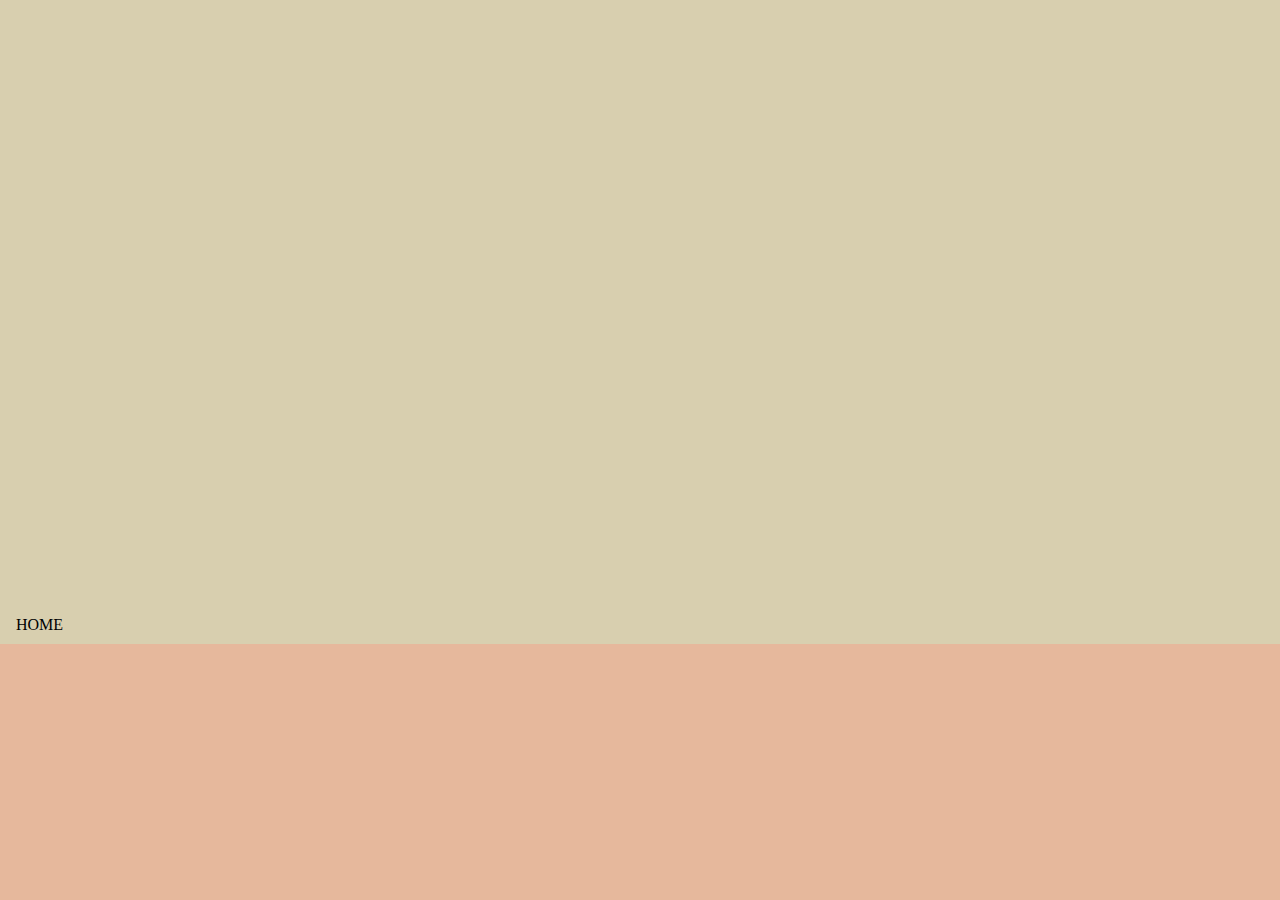
==== apppage.html @ a1a9531f "Update apppage.html" ====
<html>
  <nav>
   <li> <a href= "index.html" >HOME </a></li>
   <li> <a href= "apppage.html >APPS </a></li>
</nav>
<br> 
<br>
<h1> My apps from AP CSP
</h1>
   
<iframe width="392" height="620" style="border: 0px;" src="https://studio.code.org/projects/applab/xL2NZ1lUyxoQh5J2NqhQw4-z2JlILAy-U7XBdioZHQO/embed?nosource"></iframe>

<iframe width="392" height="620" style="border: 0px;" src="https://studio.code.org/projects/applab/VEz-NBsoEr0aA9jwLgvIBvGXJrnrX6Be2uHkhDc-7Ox/embed?nosource"></iframe>
  <style>
h1 {
  font-family: system-ui;
  font-size: 70px; 
  color: black;
  text-align: center;
}
body {
  background-color: #E6B89C
}
    nav {
    list-style-type: none; 
    position: fixed; 
    background-color: #D8CFAF;
    width: 100vw;
    top: 0;
    left: 0;
    padding: 10px;
  }
    li{
   display: inline;
   padding: 6px; 
}
    
  a {
    text-decoration: none; 
    color: black; 
  }

  
  a:hover { 
    background-color: hotpink;
  }

</style>  
</html>
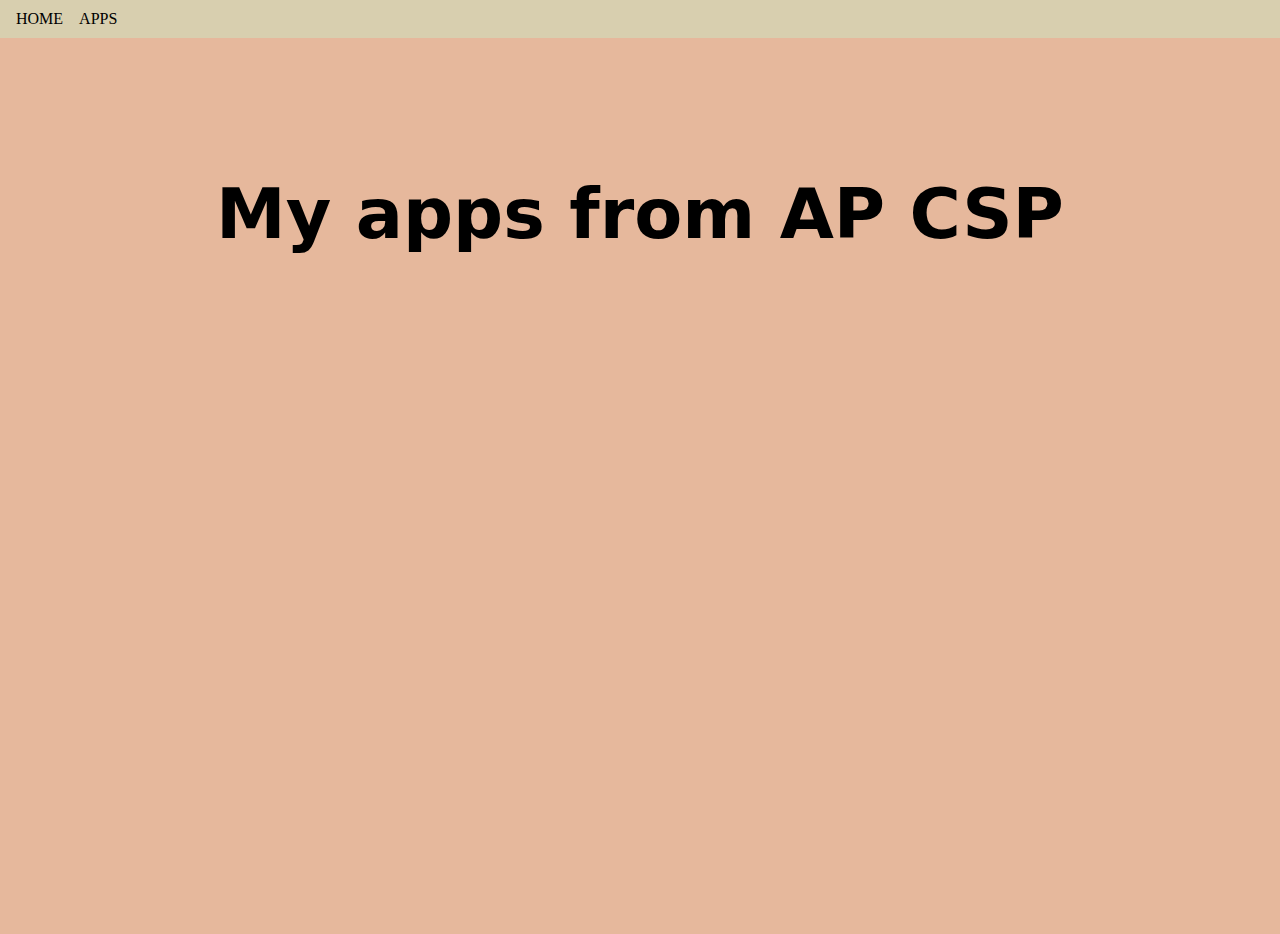
==== commit 29afd1a6: "Update apppage.html" ====
--- a/apppage.html
+++ b/apppage.html
@@ -1,17 +1,20 @@
 <html>
   <nav>
-   <li> <a href= "index.html" >HOME </a></li>
-   <li> <a href= "apppage.html >APPS </a></li>
+   <li> <a href= "index.html" >HOME </a> </li>
+   <li> <a href= "apppage.html" >APPS </a> </li>
 </nav>
+          
 <br> 
 <br>
-<h1> My apps from AP CSP
+          
+<h1> <br> My apps from AP CSP
 </h1>
    
+<iframe width="392" height="620" style="border: 0px;" src="https://studio.code.org/projects/applab/VEz-NBsoEr0aA9jwLgvIBvGXJrnrX6Be2uHkhDc-7Ox/embed?nosource"></iframe>
+     
 <iframe width="392" height="620" style="border: 0px;" src="https://studio.code.org/projects/applab/xL2NZ1lUyxoQh5J2NqhQw4-z2JlILAy-U7XBdioZHQO/embed?nosource"></iframe>
-
-<iframe width="392" height="620" style="border: 0px;" src="https://studio.code.org/projects/applab/VEz-NBsoEr0aA9jwLgvIBvGXJrnrX6Be2uHkhDc-7Ox/embed?nosource"></iframe>
   <style>
+    
 h1 {
   font-family: system-ui;
   font-size: 70px; 
